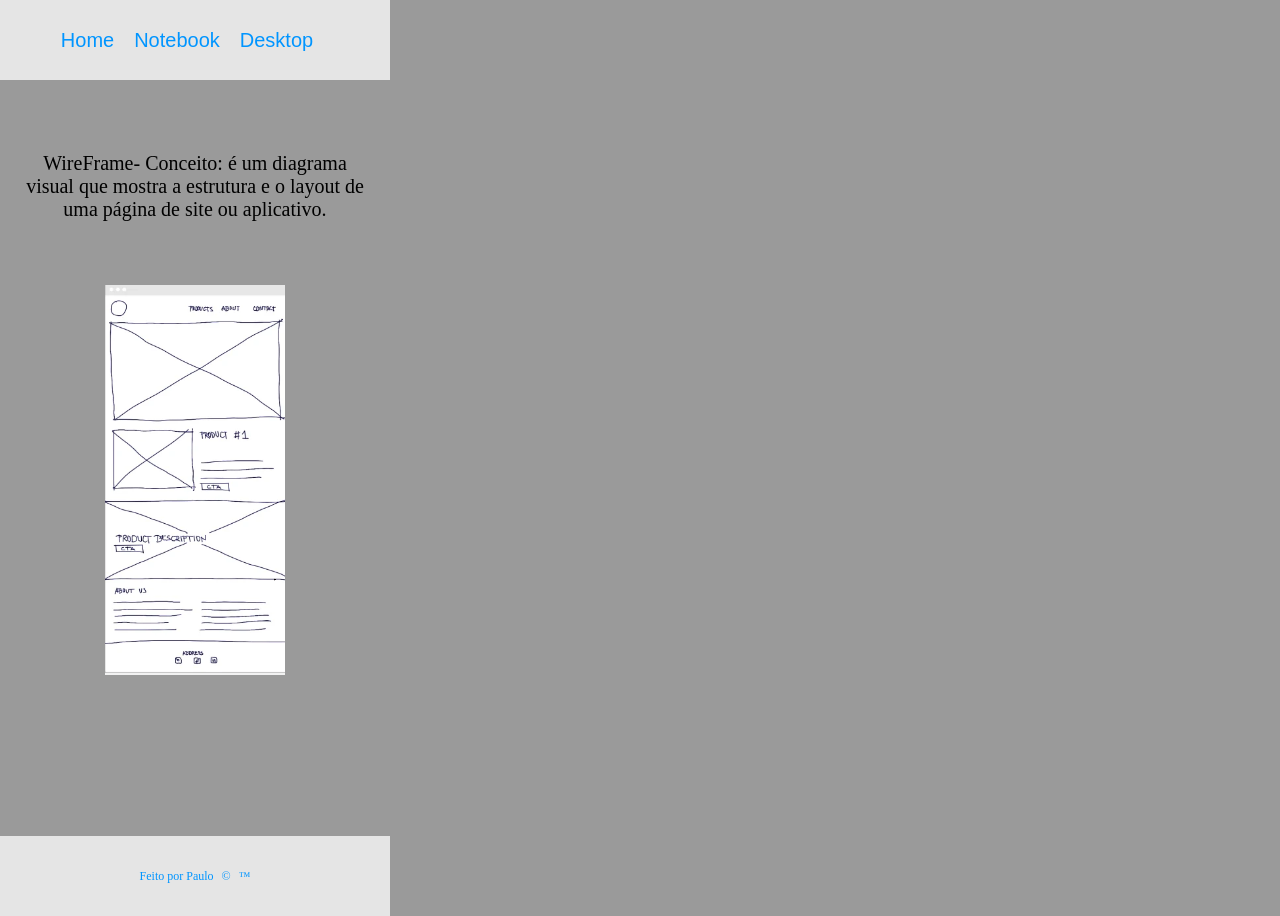
==== index.html @ 529d2df9 "Aplivativo 2B primeira versão" ====
<!DOCTYPE html>
<html lang="pt-BR">
<head>
    <meta charset="UTF-8">
    <meta name="viewport" content="width=device-width, initial-scale=1.0">
    <link rel="stylesheet" href="./style.css">
    <title>Figma</title>
</head>
<body>
    <header>
        <nav>
            <a href="./index.html">Home</a>&emsp;
            <a href="./noteboock.html">Notebook</a>&emsp;
            <a href="./desktop.html">Desktop</a>&emsp;
        </nav>
    </header>
   
    <main>
        <p>WireFrame- Conceito: é um diagrama visual que mostra a estrutura e o layout de uma página de site ou aplicativo.</p>
        <div class="wire">
            <img src="./img/wireframe_figma.png" alt="">
        </div>
    </main>
    <footer>
        <p>Feito por Paulo</p>
        <p>&copy;</p>
        <p>&trade;</p>
    </footer>
    
</body>
</html>
---- style.css ----
*{
    margin: 0;
    padding: 0;
}

header{
    width: 390px;
    height: 80px;
    background-color: #e5e5e5;
    display: flex;
    flex-direction: row;
    justify-content: center;
    align-items: center;
    gap: 16px;
}

header nav a{
   text-align: center;
   color: #0095ff;
   font-size: 20px;
   font-family: 'Segoe UI', Tahoma, Geneva, Verdana, sans-serif;
   text-decoration: none;
}

a:hover{
    background-color: #0e1852;
    color: #35688d;
    transition: 2s;
    border-radius: 8px;
}

body{
    background-color: #9A9A9A;
    width: 390px;
    height: 844px;
}
main{
    width: 390px;
    height: 684px;
    background-color: #9A9A9A;
}

main p{
    text-align: justify;
    text-align: center;
    margin-top: 72px;
    background-color: #9A9A9A;
    font-size: 20px;
    margin-left: 24px;
    margin-right: 24px;
}

main .wire{
    margin-top: 32px;
    height: 453px;
    display: flex;
    flex-direction: row;
    justify-content: center;
    align-items: center;
}

main .notebook{
    margin-top: 32px;
    height: 180px;
    display: flex;
    flex-direction: row;
    justify-content: center;
    align-items: center;
}

main .wire img{
    width: 180px;
    height: 390px;
}

main .notebook img{
    width: 180px;
    height: 180px;
}

footer{
    width: 390px;
    height: 80px;
    background-color: #e5e5e5;
    display: flex;
    flex-direction: row;
    justify-content: center;
    align-items: center;
    gap: 8px;
    color: #0095ff;
}

footer p{
    text-align: center;
    font-size: 12px;
}
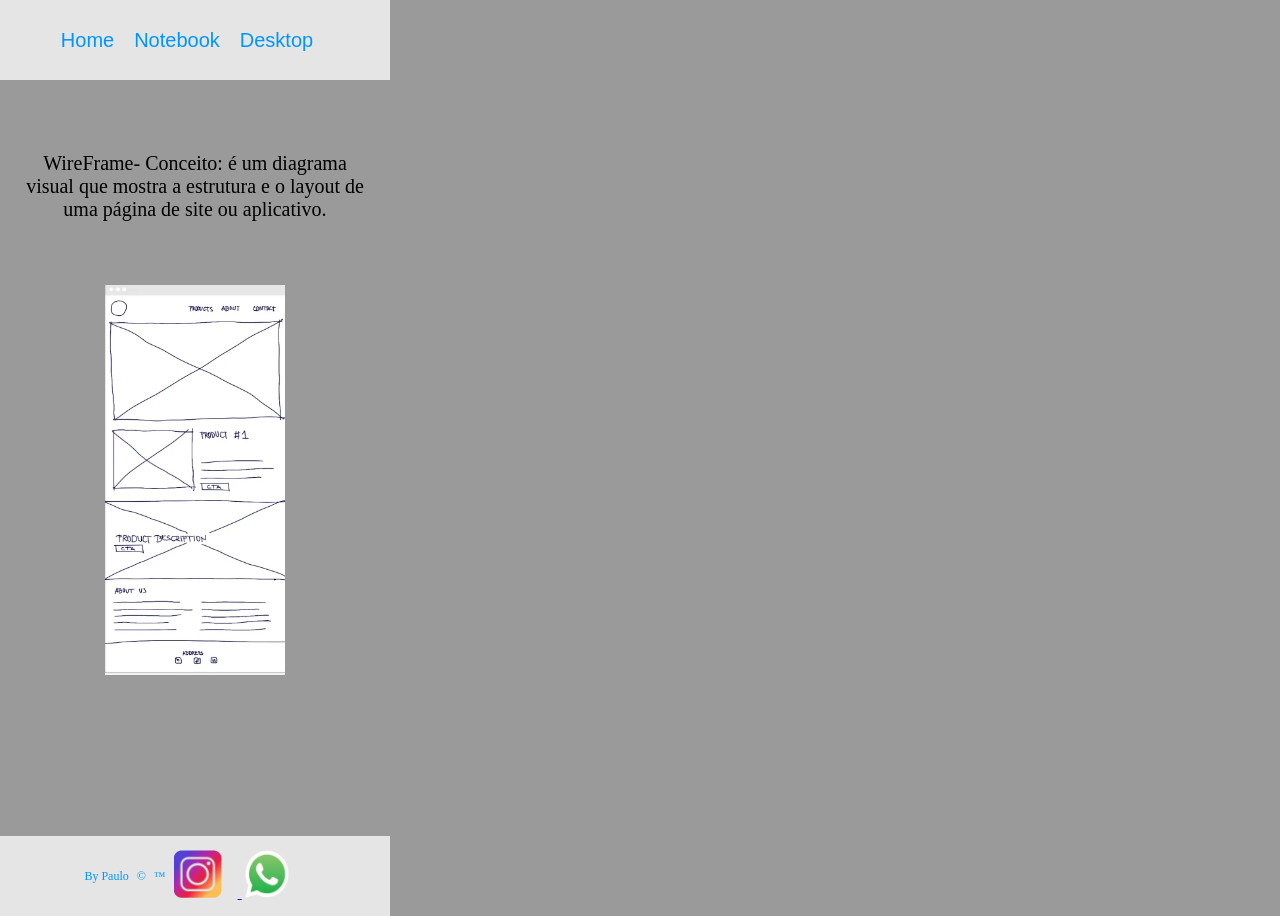
==== commit 69ac7167: "Ajustes" ====
--- a/index.html
+++ b/index.html
@@ -18,13 +18,21 @@
     <main>
         <p>WireFrame- Conceito: é um diagrama visual que mostra a estrutura e o layout de uma página de site ou aplicativo.</p>
         <div class="wire">
-            <img src="./img/wireframe_figma.png" alt="">
+            <img src="./img/wireframe_figma.png" alt="imagem de um wareframe">
         </div>
     </main>
     <footer>
-        <p>Feito por Paulo</p>
+        <p>By Paulo</p>
         <p>&copy;</p>
         <p>&trade;</p>
+        <div class="rd-sociais">
+            <a href="http://instagram.com/_paulo.otv">
+                <img src="./img/insta_figma.png" alt="ícone da rede social instagram">
+            </a>
+            <a href="http://wa.me/5547991167625">
+                <img src="./img/whats_figma.png" alt="ícone da rede social instagram">
+            </a>
+        </div>
     </footer>
     
 </body>
--- a/style.css
+++ b/style.css
@@ -25,7 +25,7 @@
 a:hover{
     background-color: #0e1852;
     color: #35688d;
-    transition: 2s;
+    transition: 10s;
     border-radius: 8px;
 }
 
@@ -93,4 +93,10 @@
 footer p{
     text-align: center;
     font-size: 12px;
+}
+
+.rd-sociais img{
+    width: 48px;
+    height: 48px;
+    margin-right: 16px;
 }
